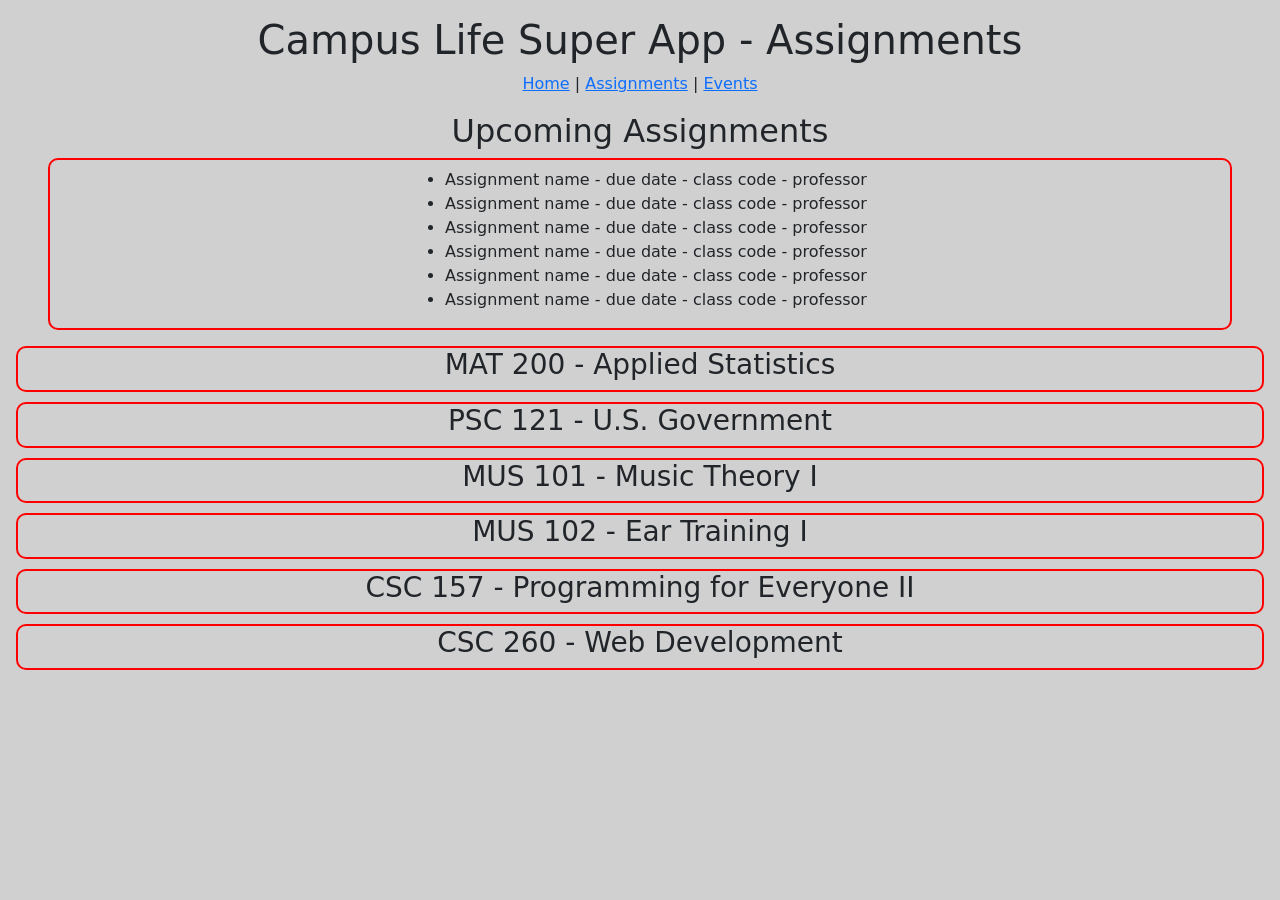
==== assignments.html @ c80e5130 "Added skeleton for assignments.html content" ====
<!doctype html>
<html lang="en">
    <head>
        <meta charset="UTF-8">
        <meta name="viewport" content="width=device-width, initial-scale=1.0">
        <title>Campus Life Super App</title>
        <link href="https://cdn.jsdelivr.net/npm/bootstrap@5.3.9/dist/css/bootstrap.min.css" rel="stylesheet" integrity="sha384-yEPZ7jP9S0QKiUQ0m3jjsO4ProIW7wvR9gXkI7JOGa2XVsw53Yke2bsdkBbjmmiX" crossorigin="anonymous">
        <link rel="stylesheet" href="\css\style.css">
    </head>

    <body>
        <header class="d-flex row text-center m-3">
            <h1>Campus Life Super App - Assignments</h1>
            <nav>
                <a href="index.html">Home</a> | <a href="assignments.html">Assignments</a> | <a href="events.html">Events</a>
            </nav>
        </header>
        <!-- Upcoming assignments for all classes -->
        <section class="text-center">
            <h2>Upcoming Assignments</h2>
            <div class="d-flex justify-content-center align-self-start mx-5 pt-2">
                <ul>
                    <li>
                        Assignment name - due date - class code - professor
                    </li>
                    <li>
                        Assignment name - due date - class code - professor
                    </li>
                    <li>
                        Assignment name - due date - class code - professor
                    </li>
                    <li>
                        Assignment name - due date - class code - professor
                    </li>
                    <li>
                        Assignment name - due date - class code - professor
                    </li>
                    <li>
                        Assignment name - due date - class code - professor
                    </li>
                </ul>
            </div>
        </section>
        <section class="d-flex row text-center m-3">
            <!-- Class 1 -->
            <div class="class-div">
                <h3>MAT 200 - Applied Statistics</h3>
            </div>
            <!-- Class 2 -->
            <div class="class-div">
                <h3>PSC 121 - U.S. Government</h3>
            </div>
            <!-- Class 3 -->
            <div class="class-div">
                <h3>MUS 101 - Music Theory I</h3>
            </div>
            <!-- Class 4 -->
            <div class="class-div">
                <h3>MUS 102 - Ear Training I</h3>
            </div>
            <!-- Class 5 -->
            <div class="class-div">
                <h3>CSC 157 - Programming for Everyone II</h3>
            </div>
            <!-- Class 6 -->
            <div class="class-div">
                <h3>CSC 260 - Web Development</h3>
            </div>
        </section>
        <footer>
            
        </footer>
        <script src="https://cdn.jsdelivr.net/npm/bootstrap@5.3.9/dist/js/bootstrap.bundle.min.js" integrity="sha384-WyOxWvTyr1QaMPfiPJSv76iReVthorl5uWlFtZPyK0IEB0hGzo9y5Bp9mYanr8Bu" crossorigin="anonymous"></script>
        <script src="\js\script.js"></script>
    </body>
</html>
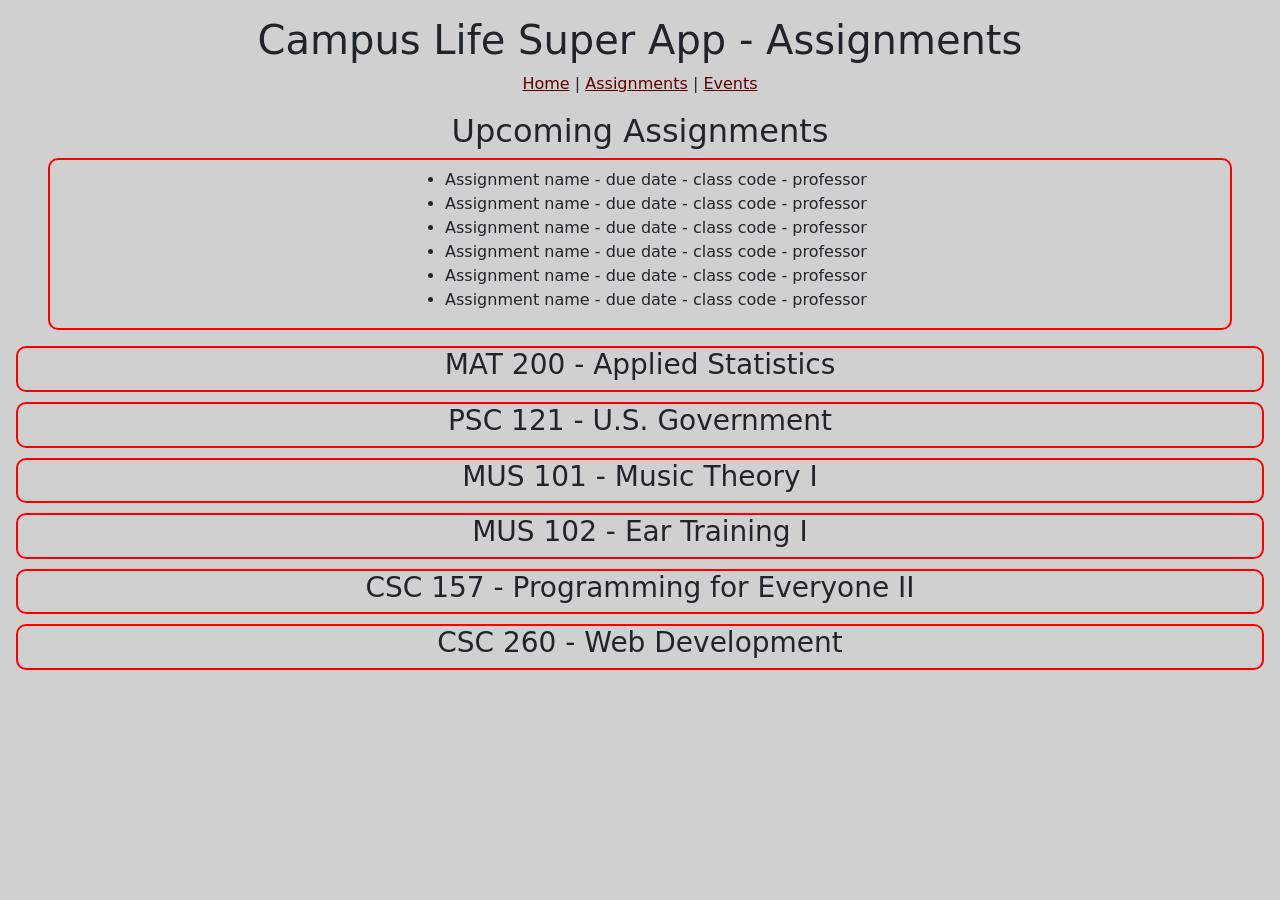
==== commit 498bc012: "Added alt attributes to image placeholders, changed the color of links, and added <main> tags to all" ====
--- a/assignments.html
+++ b/assignments.html
@@ -5,7 +5,7 @@
         <meta name="viewport" content="width=device-width, initial-scale=1.0">
         <title>Campus Life Super App</title>
         <link href="https://cdn.jsdelivr.net/npm/bootstrap@5.3.9/dist/css/bootstrap.min.css" rel="stylesheet" integrity="sha384-yEPZ7jP9S0QKiUQ0m3jjsO4ProIW7wvR9gXkI7JOGa2XVsw53Yke2bsdkBbjmmiX" crossorigin="anonymous">
-        <link rel="stylesheet" href="\css\style.css">
+        <link rel="stylesheet" href="css\style.css">
     </head>
 
     <body>
@@ -15,62 +15,64 @@
                 <a href="index.html">Home</a> | <a href="assignments.html">Assignments</a> | <a href="events.html">Events</a>
             </nav>
         </header>
-        <!-- Upcoming assignments for all classes -->
-        <section class="text-center">
-            <h2>Upcoming Assignments</h2>
-            <div class="d-flex justify-content-center align-self-start mx-5 pt-2">
-                <ul>
-                    <li>
-                        Assignment name - due date - class code - professor
-                    </li>
-                    <li>
-                        Assignment name - due date - class code - professor
-                    </li>
-                    <li>
-                        Assignment name - due date - class code - professor
-                    </li>
-                    <li>
-                        Assignment name - due date - class code - professor
-                    </li>
-                    <li>
-                        Assignment name - due date - class code - professor
-                    </li>
-                    <li>
-                        Assignment name - due date - class code - professor
-                    </li>
-                </ul>
-            </div>
-        </section>
-        <section class="d-flex row text-center m-3">
-            <!-- Class 1 -->
-            <div class="class-div">
-                <h3>MAT 200 - Applied Statistics</h3>
-            </div>
-            <!-- Class 2 -->
-            <div class="class-div">
-                <h3>PSC 121 - U.S. Government</h3>
-            </div>
-            <!-- Class 3 -->
-            <div class="class-div">
-                <h3>MUS 101 - Music Theory I</h3>
-            </div>
-            <!-- Class 4 -->
-            <div class="class-div">
-                <h3>MUS 102 - Ear Training I</h3>
-            </div>
-            <!-- Class 5 -->
-            <div class="class-div">
-                <h3>CSC 157 - Programming for Everyone II</h3>
-            </div>
-            <!-- Class 6 -->
-            <div class="class-div">
-                <h3>CSC 260 - Web Development</h3>
-            </div>
-        </section>
+        <main>
+            <!-- Upcoming assignments for all classes -->
+            <section class="text-center">
+                <h2>Upcoming Assignments</h2>
+                <div class="d-flex justify-content-center align-self-start mx-5 pt-2">
+                    <ul>
+                        <li>
+                            Assignment name - due date - class code - professor
+                        </li>
+                        <li>
+                            Assignment name - due date - class code - professor
+                        </li>
+                        <li>
+                            Assignment name - due date - class code - professor
+                        </li>
+                        <li>
+                            Assignment name - due date - class code - professor
+                        </li>
+                        <li>
+                            Assignment name - due date - class code - professor
+                        </li>
+                        <li>
+                            Assignment name - due date - class code - professor
+                        </li>
+                    </ul>
+                </div>
+            </section>
+            <section class="d-flex row text-center m-3">
+                <!-- Class 1 -->
+                <div class="class-div">
+                    <h3>MAT 200 - Applied Statistics</h3>
+                </div>
+                <!-- Class 2 -->
+                <div class="class-div">
+                    <h3>PSC 121 - U.S. Government</h3>
+                </div>
+                <!-- Class 3 -->
+                <div class="class-div">
+                    <h3>MUS 101 - Music Theory I</h3>
+                </div>
+                <!-- Class 4 -->
+                <div class="class-div">
+                    <h3>MUS 102 - Ear Training I</h3>
+                </div>
+                <!-- Class 5 -->
+                <div class="class-div">
+                    <h3>CSC 157 - Programming for Everyone II</h3>
+                </div>
+                <!-- Class 6 -->
+                <div class="class-div">
+                    <h3>CSC 260 - Web Development</h3>
+                </div>
+            </section>
+        </main>
         <footer>
             
         </footer>
         <script src="https://cdn.jsdelivr.net/npm/bootstrap@5.3.9/dist/js/bootstrap.bundle.min.js" integrity="sha384-WyOxWvTyr1QaMPfiPJSv76iReVthorl5uWlFtZPyK0IEB0hGzo9y5Bp9mYanr8Bu" crossorigin="anonymous"></script>
-        <script src="\js\script.js"></script>
+        <script src="js\script.js"></script>
     </body>
 </html>
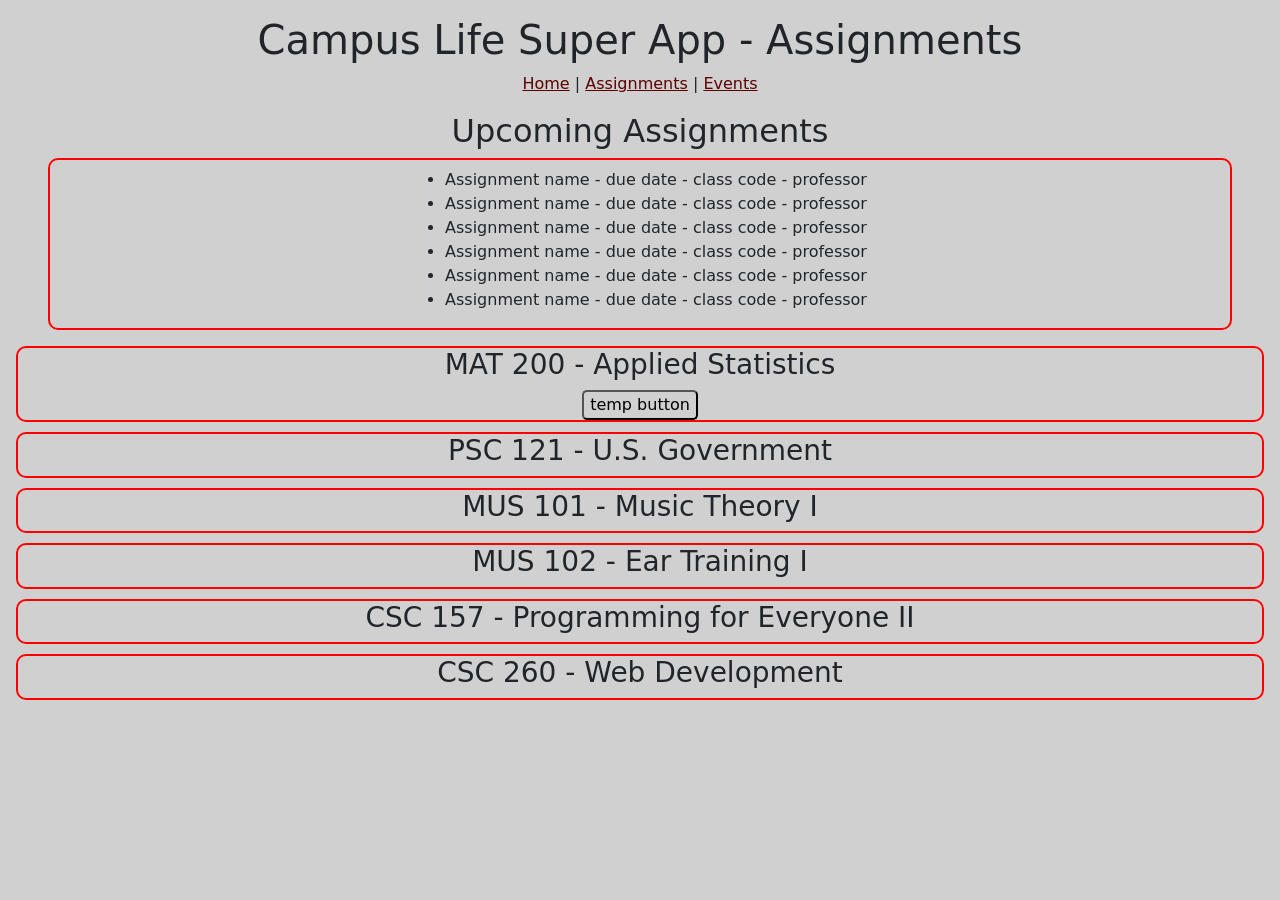
==== commit 81ccfd24: "Attempt to make classes on assignments.html interactable" ====
--- a/assignments.html
+++ b/assignments.html
@@ -46,6 +46,20 @@
                 <!-- Class 1 -->
                 <div class="class-div">
                     <h3>MAT 200 - Applied Statistics</h3>
+                    <button id="tempbutton">temp button</button>
+                    <div class="invisdiv assignments d-none">
+                        <ul>
+                            <li>
+                                Assignment name - due date
+                            </li>
+                            <li>
+                                Assignment name - due date
+                            </li>
+                            <li>
+                                Assignment name - due date
+                            </li>
+                        </ul>
+                    </div>
                 </div>
                 <!-- Class 2 -->
                 <div class="class-div">
@@ -72,7 +86,7 @@
         <footer>
             
         </footer>
+        <script src="js\script.js"></script>
         <script src="https://cdn.jsdelivr.net/npm/bootstrap@5.3.9/dist/js/bootstrap.bundle.min.js" integrity="sha384-WyOxWvTyr1QaMPfiPJSv76iReVthorl5uWlFtZPyK0IEB0hGzo9y5Bp9mYanr8Bu" crossorigin="anonymous"></script>
-        <script src="js\script.js"></script>
     </body>
 </html>
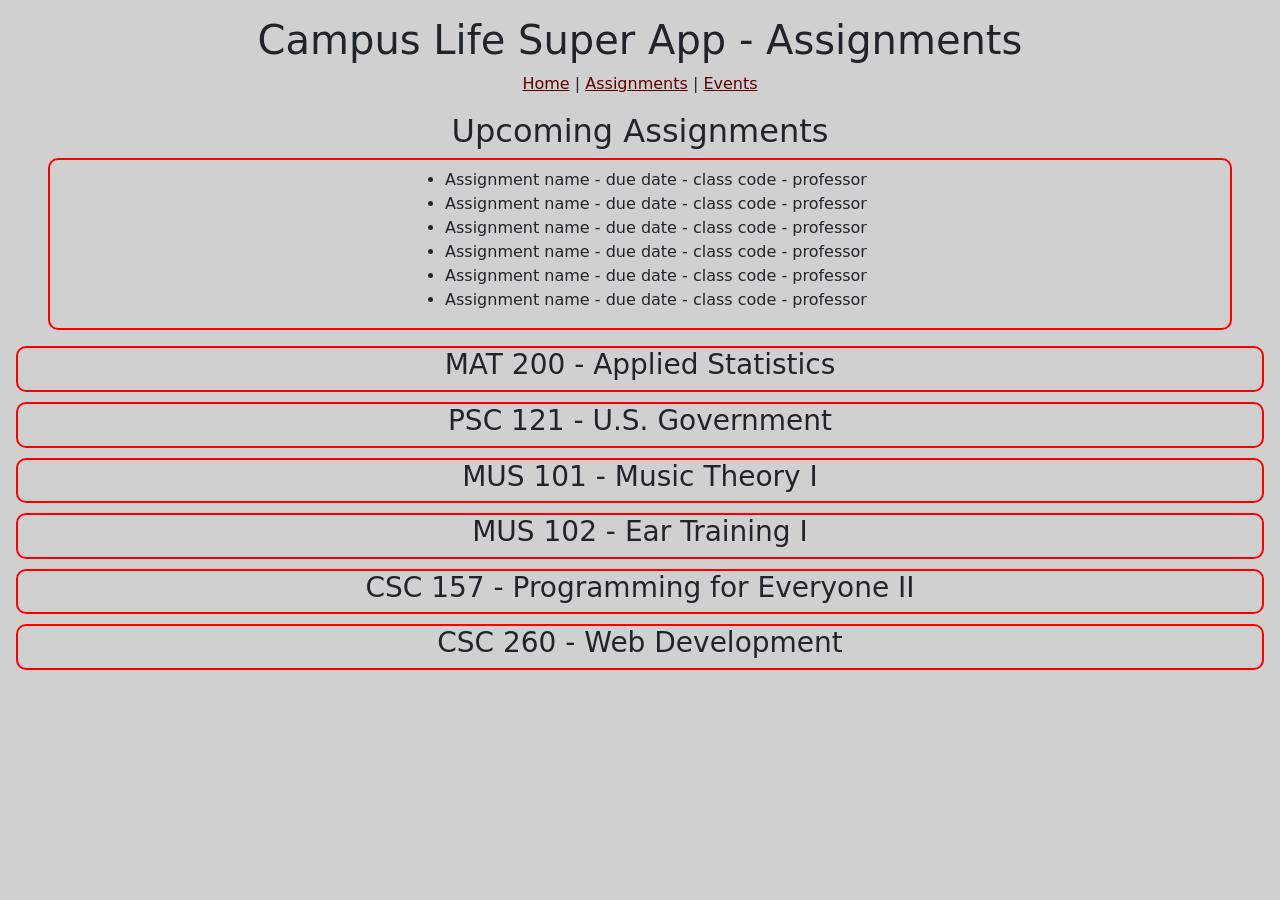
==== commit 7443c79a: "Separated js into two separate files, classes in assignments.html are now clickable and display assi" ====
--- a/assignments.html
+++ b/assignments.html
@@ -46,9 +46,14 @@
                 <!-- Class 1 -->
                 <div class="class-div">
                     <h3>MAT 200 - Applied Statistics</h3>
-                    <button id="tempbutton">temp button</button>
                     <div class="invisdiv assignments d-none">
                         <ul>
+                            <li>
+                                Assignment name - due date
+                            </li>
+                            <li>
+                                Assignment name - due date
+                            </li>
                             <li>
                                 Assignment name - due date
                             </li>
@@ -64,29 +69,124 @@
                 <!-- Class 2 -->
                 <div class="class-div">
                     <h3>PSC 121 - U.S. Government</h3>
+                    <div class="invisdiv assignments d-none">
+                        <ul>
+                            <li>
+                                Assignment name - due date
+                            </li>
+                            <li>
+                                Assignment name - due date
+                            </li>
+                            <li>
+                                Assignment name - due date
+                            </li>
+                            <li>
+                                Assignment name - due date
+                            </li>
+                            <li>
+                                Assignment name - due date
+                            </li>
+                        </ul>
+                    </div>
                 </div>
                 <!-- Class 3 -->
                 <div class="class-div">
                     <h3>MUS 101 - Music Theory I</h3>
+                    <div class="invisdiv assignments d-none">
+                        <ul>
+                            <li>
+                                Assignment name - due date
+                            </li>
+                            <li>
+                                Assignment name - due date
+                            </li>
+                            <li>
+                                Assignment name - due date
+                            </li>
+                            <li>
+                                Assignment name - due date
+                            </li>
+                            <li>
+                                Assignment name - due date
+                            </li>
+                        </ul>
+                    </div>
                 </div>
                 <!-- Class 4 -->
                 <div class="class-div">
                     <h3>MUS 102 - Ear Training I</h3>
+                    <div class="invisdiv assignments d-none">
+                        <ul>
+                            <li>
+                                Assignment name - due date
+                            </li>
+                            <li>
+                                Assignment name - due date
+                            </li>
+                            <li>
+                                Assignment name - due date
+                            </li>
+                            <li>
+                                Assignment name - due date
+                            </li>
+                            <li>
+                                Assignment name - due date
+                            </li>
+                        </ul>
+                    </div>
                 </div>
                 <!-- Class 5 -->
                 <div class="class-div">
                     <h3>CSC 157 - Programming for Everyone II</h3>
+                    <div class="invisdiv assignments d-none">
+                        <ul>
+                            <li>
+                                Assignment name - due date
+                            </li>
+                            <li>
+                                Assignment name - due date
+                            </li>
+                            <li>
+                                Assignment name - due date
+                            </li>
+                            <li>
+                                Assignment name - due date
+                            </li>
+                            <li>
+                                Assignment name - due date
+                            </li>
+                        </ul>
+                    </div>
                 </div>
                 <!-- Class 6 -->
                 <div class="class-div">
                     <h3>CSC 260 - Web Development</h3>
+                    <div class="invisdiv assignments d-none">
+                        <ul>
+                            <li>
+                                Assignment name - due date
+                            </li>
+                            <li>
+                                Assignment name - due date
+                            </li>
+                            <li>
+                                Assignment name - due date
+                            </li>
+                            <li>
+                                Assignment name - due date
+                            </li>
+                            <li>
+                                Assignment name - due date
+                            </li>
+                        </ul>
+                    </div>
                 </div>
             </section>
         </main>
         <footer>
             
         </footer>
-        <script src="js\script.js"></script>
+        <script src="js\script_assignments.js"></script>
         <script src="https://cdn.jsdelivr.net/npm/bootstrap@5.3.9/dist/js/bootstrap.bundle.min.js" integrity="sha384-WyOxWvTyr1QaMPfiPJSv76iReVthorl5uWlFtZPyK0IEB0hGzo9y5Bp9mYanr8Bu" crossorigin="anonymous"></script>
     </body>
 </html>
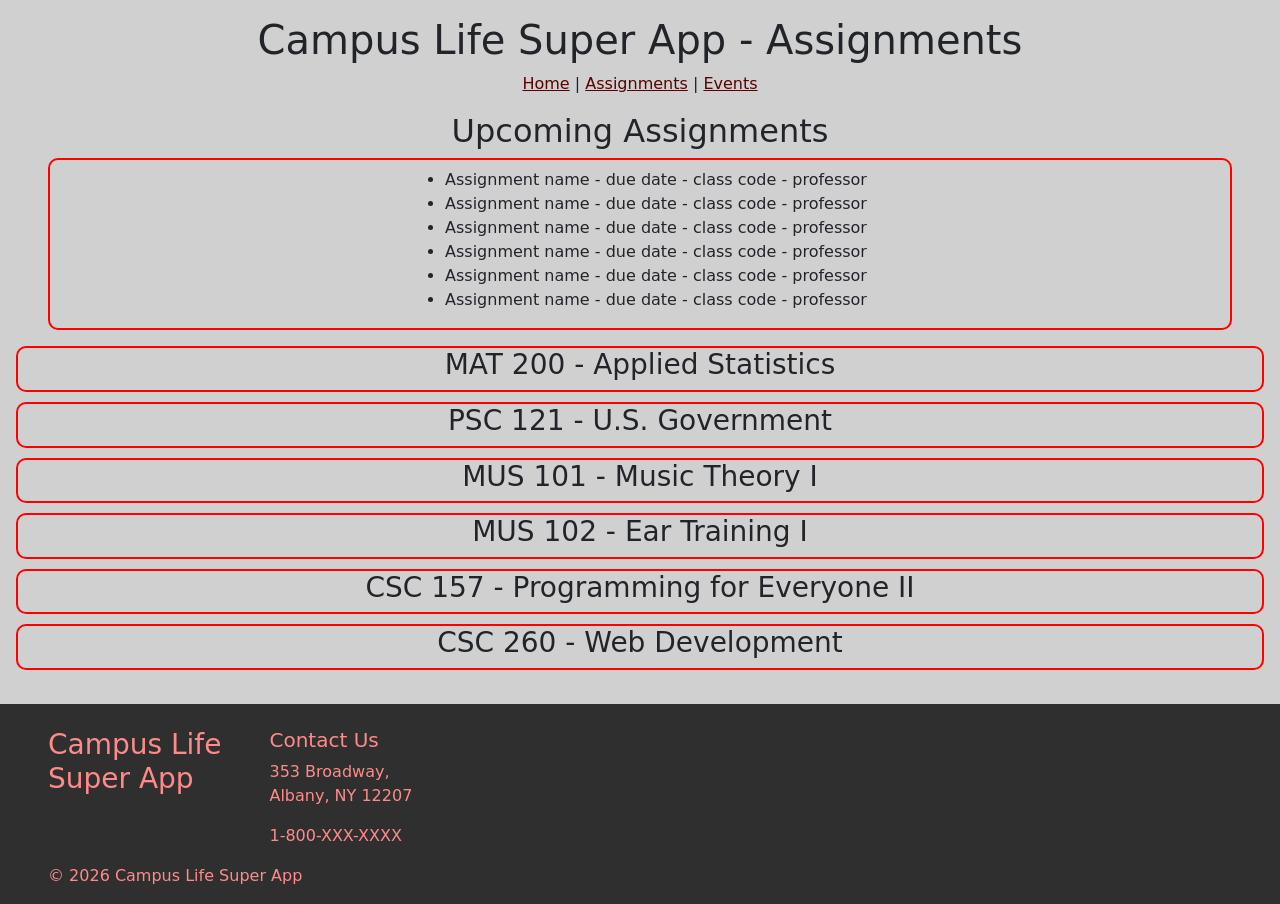
==== commit 73e6f971: "Finished footer and added to all pages" ====
--- a/assignments.html
+++ b/assignments.html
@@ -183,8 +183,18 @@
                 </div>
             </section>
         </main>
-        <footer>
-            
+        <footer class="d-flex flex-column mt-4 pt-4 ps-5">
+            <div class="invisdiv d-flex gap-5">
+                <h3>Campus Life<br>Super App</h3>
+                <div class="invisdiv">
+                    <h5>Contact Us</h5>
+                    <p>353 Broadway,<br>Albany, NY 12207</p>
+                    <p>1-800-XXX-XXXX</p>
+                </div>
+            </div>
+            <div class="invisdiv">
+                <p>© 2026 Campus Life Super App</p>
+            </div>
         </footer>
         <script src="js\script_assignments.js"></script>
         <script src="https://cdn.jsdelivr.net/npm/bootstrap@5.3.9/dist/js/bootstrap.bundle.min.js" integrity="sha384-WyOxWvTyr1QaMPfiPJSv76iReVthorl5uWlFtZPyK0IEB0hGzo9y5Bp9mYanr8Bu" crossorigin="anonymous"></script>
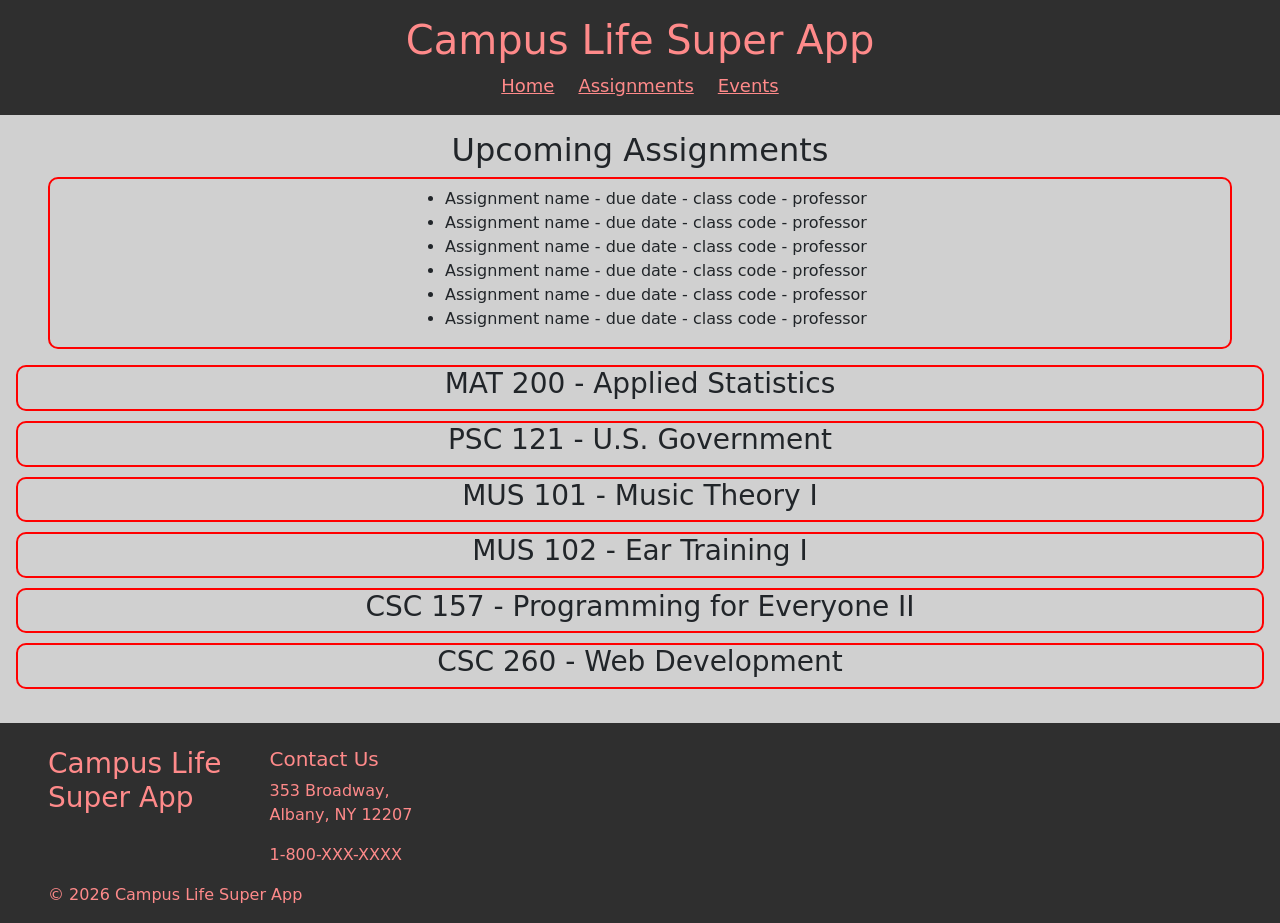
==== commit 0289616f: "Improved header design" ====
--- a/assignments.html
+++ b/assignments.html
@@ -9,10 +9,10 @@
     </head>
 
     <body>
-        <header class="d-flex row text-center m-3">
-            <h1>Campus Life Super App - Assignments</h1>
-            <nav>
-                <a href="index.html">Home</a> | <a href="assignments.html">Assignments</a> | <a href="events.html">Events</a>
+        <header class="d-flex row text-center p-3 mb-3">
+            <h1>Campus Life Super App</h1>
+            <nav class="d-flex gap-4 justify-content-center">
+                <a href="index.html">Home</a> <a href="assignments.html">Assignments</a> <a href="events.html">Events</a>
             </nav>
         </header>
         <main>
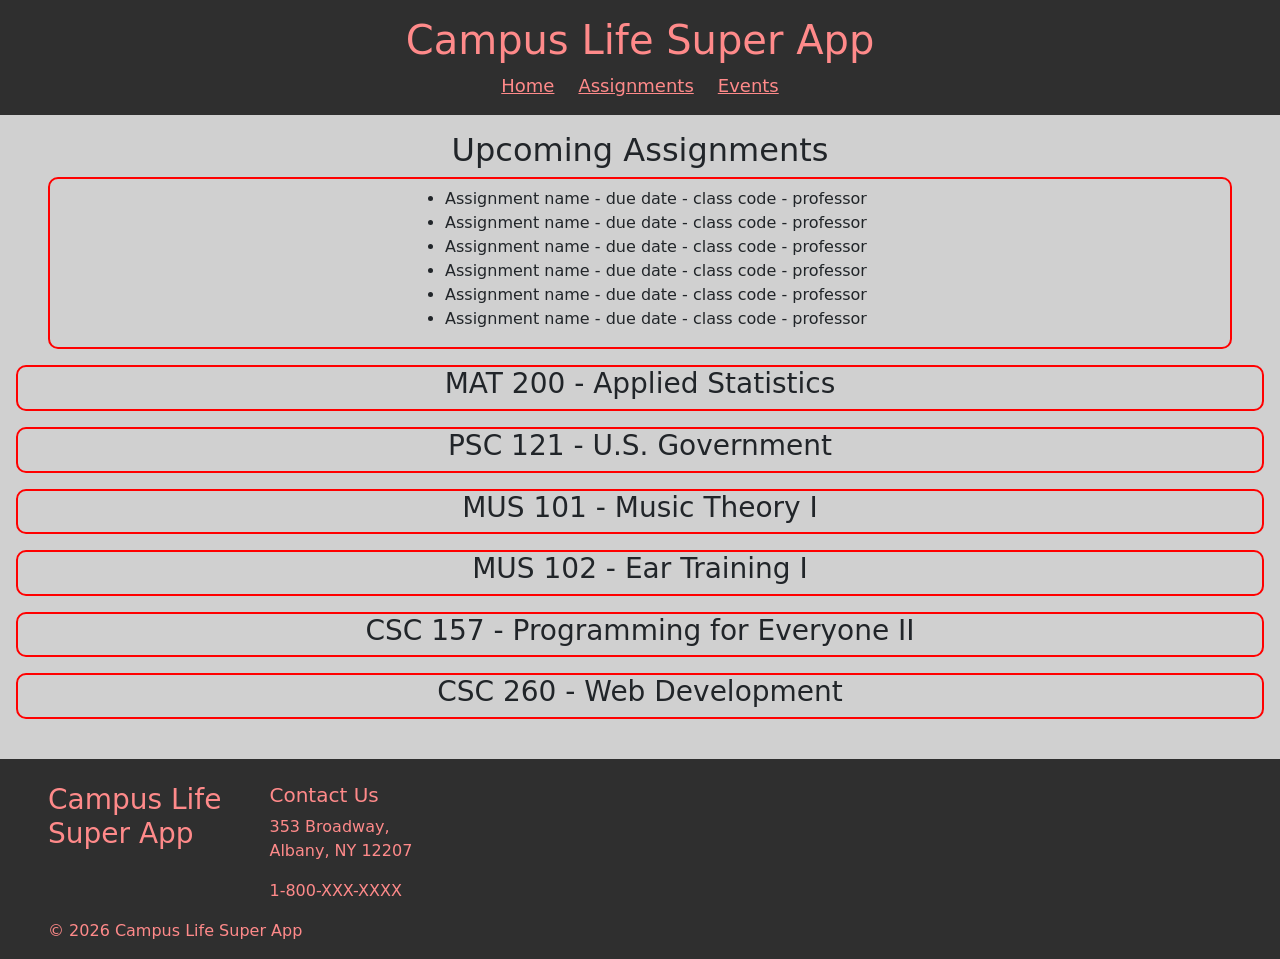
==== commit a30513c6: "Added more comments" ====
--- a/assignments.html
+++ b/assignments.html
@@ -9,7 +9,7 @@
     </head>
 
     <body>
-        <header class="d-flex row text-center p-3 mb-3">
+        <header class="d-flex flex-column text-center p-3 mb-3">
             <h1>Campus Life Super App</h1>
             <nav class="d-flex gap-4 justify-content-center">
                 <a href="index.html">Home</a> <a href="assignments.html">Assignments</a> <a href="events.html">Events</a>
@@ -43,9 +43,9 @@
                 </div>
             </section>
             <section class="d-flex row text-center m-3">
-                <!-- Class 1 -->
                 <div class="class-div">
                     <h3>MAT 200 - Applied Statistics</h3>
+                    <!-- Assignments hidden by default, js used to toggle div when clicked -->
                     <div class="invisdiv assignments d-none">
                         <ul>
                             <li>
@@ -66,7 +66,6 @@
                         </ul>
                     </div>
                 </div>
-                <!-- Class 2 -->
                 <div class="class-div">
                     <h3>PSC 121 - U.S. Government</h3>
                     <div class="invisdiv assignments d-none">
@@ -89,7 +88,6 @@
                         </ul>
                     </div>
                 </div>
-                <!-- Class 3 -->
                 <div class="class-div">
                     <h3>MUS 101 - Music Theory I</h3>
                     <div class="invisdiv assignments d-none">
@@ -112,7 +110,6 @@
                         </ul>
                     </div>
                 </div>
-                <!-- Class 4 -->
                 <div class="class-div">
                     <h3>MUS 102 - Ear Training I</h3>
                     <div class="invisdiv assignments d-none">
@@ -135,7 +132,6 @@
                         </ul>
                     </div>
                 </div>
-                <!-- Class 5 -->
                 <div class="class-div">
                     <h3>CSC 157 - Programming for Everyone II</h3>
                     <div class="invisdiv assignments d-none">
@@ -158,7 +154,6 @@
                         </ul>
                     </div>
                 </div>
-                <!-- Class 6 -->
                 <div class="class-div">
                     <h3>CSC 260 - Web Development</h3>
                     <div class="invisdiv assignments d-none">
